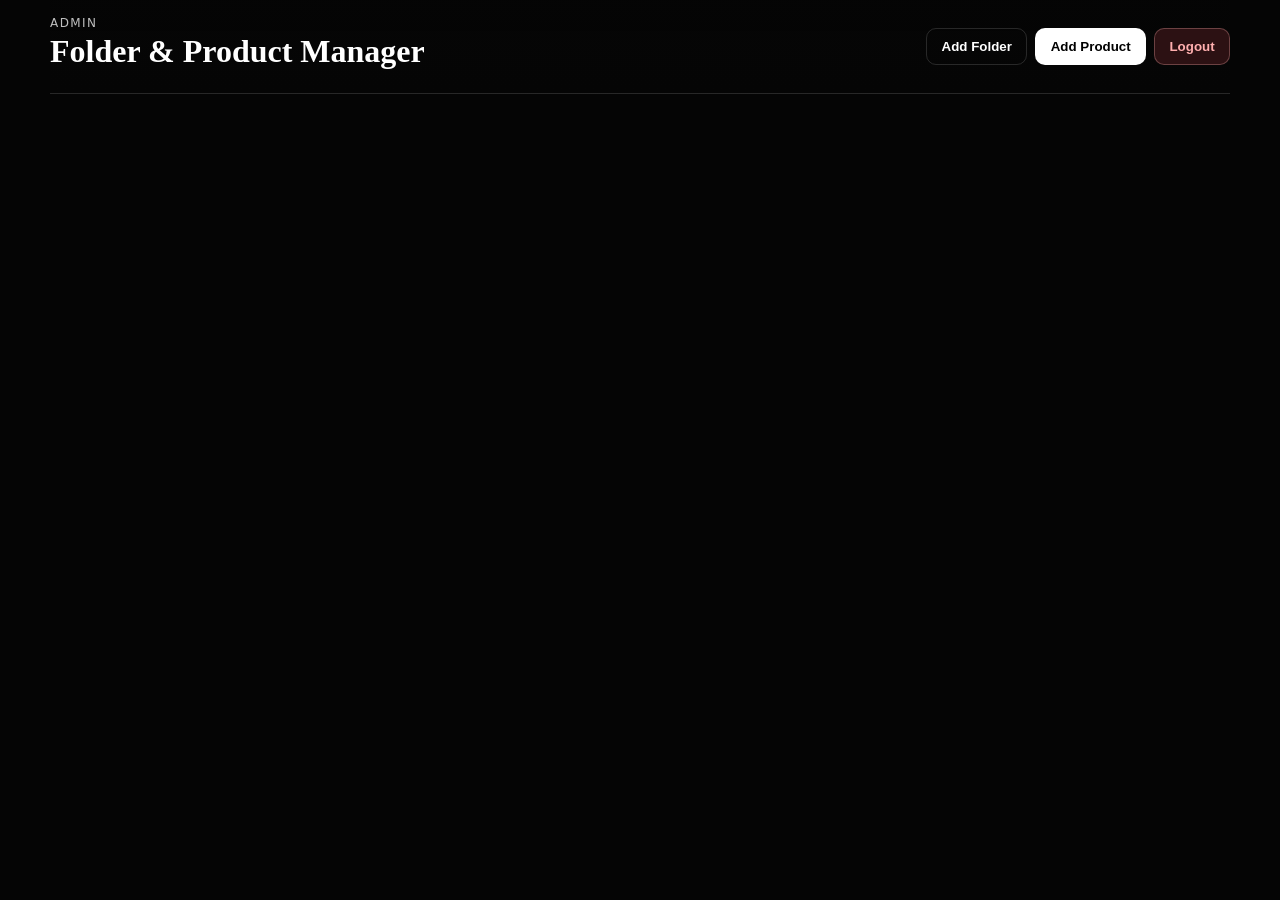
==== admin/index.html @ 33da2d87 "Build Cloudflare-ready affiliate directory with secure admin" ====
<!DOCTYPE html>
<html lang="en">
<head>
  <meta charset="UTF-8" />
  <meta name="viewport" content="width=device-width, initial-scale=1" />
  <title>Admin Dashboard</title>
  <link rel="stylesheet" href="./admin.css" />
</head>
<body>
  <div class="admin-shell">
    <header class="admin-top">
      <div>
        <p class="eyebrow">Admin</p>
        <h1>Folder & Product Manager</h1>
      </div>
      <div class="admin-actions">
        <button id="addFolderBtn" class="ghost">Add Folder</button>
        <button id="addProductBtn" class="primary">Add Product</button>
        <button id="logoutBtn" class="danger">Logout</button>
      </div>
    </header>

    <section id="adminContent" class="admin-content"></section>
  </div>

  <dialog id="editDialog" class="dialog">
    <form method="dialog" id="editForm">
      <h2 id="dialogTitle"></h2>
      <div id="formFields" class="form-grid"></div>
      <menu>
        <button value="cancel" class="ghost" type="button" id="cancelBtn">Cancel</button>
        <button value="save" class="primary" type="submit">Save</button>
      </menu>
    </form>
  </dialog>

  <script src="./admin.js" defer></script>
</body>
</html>
---- admin/admin.css ----
:root {
  --bg: #050505;
  --panel: #0f0f10;
  --line: rgba(255, 255, 255, 0.14);
  --text: #fff;
  --muted: #bfbfbf;
}

* { box-sizing: border-box; }
html, body { margin: 0; }
body {
  background: var(--bg);
  color: var(--text);
  font-family: Inter, system-ui, sans-serif;
}

.eyebrow { color: var(--muted); text-transform: uppercase; letter-spacing: .12em; font-size: .75rem; margin: 0; }
h1, h2 { font-family: "Playfair Display", Georgia, serif; margin: .2rem 0 .4rem; }
.muted { color: var(--muted); }

.login-shell { min-height: 100vh; display: grid; place-items: center; padding: 1rem; }
.login-card {
  width: min(420px, 100%);
  border: 1px solid var(--line);
  border-radius: 18px;
  background: linear-gradient(160deg, rgba(255,255,255,.06), rgba(255,255,255,.03));
  padding: 1.2rem;
  display: grid;
  gap: .8rem;
}
label { display: grid; gap: .35rem; font-size: .9rem; color: var(--muted); }
input, textarea {
  width: 100%;
  background: #090909;
  color: #fff;
  border: 1px solid var(--line);
  border-radius: 10px;
  padding: .65rem .7rem;
}

button { cursor: pointer; border-radius: 10px; border: 1px solid var(--line); padding: .62rem .9rem; font-weight: 700; }
.primary { background: #fff; color: #000; }
.ghost { background: transparent; color: #fff; }
.danger { background: #2c1113; color: #ffafaf; border-color: rgba(255, 175, 175, .3); }
.error { color: #ff8f8f; }

.admin-shell { width: min(1180px, calc(100% - 1rem)); margin: 0 auto; padding-bottom: 2rem; }
.admin-top {
  padding: 1rem 0;
  position: sticky;
  top: 0;
  background: linear-gradient(180deg, rgba(5,5,5,.95), rgba(5,5,5,.8));
  border-bottom: 1px solid var(--line);
  display: flex;
  justify-content: space-between;
  align-items: center;
  gap: 1rem;
}
.admin-actions { display: flex; gap: .5rem; flex-wrap: wrap; }

.admin-content { margin-top: 1rem; display: grid; gap: .8rem; }
.folder {
  border: 1px solid var(--line);
  border-radius: 16px;
  background: var(--panel);
  padding: .9rem;
}
.folder-head {
  display: flex;
  justify-content: space-between;
  gap: .7rem;
  align-items: center;
}
.folder-meta { color: var(--muted); font-size: .85rem; margin: .2rem 0; }
.row { display: flex; gap: .45rem; flex-wrap: wrap; }
.small { font-size: .8rem; padding: .45rem .6rem; }

.products { margin-top: .8rem; display: grid; gap: .5rem; }
.product {
  border: 1px solid var(--line);
  border-radius: 12px;
  background: #0a0a0b;
  padding: .65rem;
  display: grid;
  grid-template-columns: 70px 1fr auto;
  gap: .7rem;
  align-items: center;
}
.product img { width: 70px; height: 70px; object-fit: cover; border-radius: 10px; background: #151515; }

.dialog { border: 1px solid var(--line); border-radius: 14px; background: #0d0d0e; color: #fff; width: min(640px, calc(100% - 1rem)); }
.dialog::backdrop { background: rgba(0, 0, 0, .75); }
.form-grid { display: grid; gap: .65rem; }
menu { padding: 0; margin: 1rem 0 0; display: flex; justify-content: end; gap: .5rem; }

@media (max-width: 740px) {
  .admin-top { display: block; }
  .admin-actions { margin-top: .7rem; }
  .product { grid-template-columns: 56px 1fr; }
}
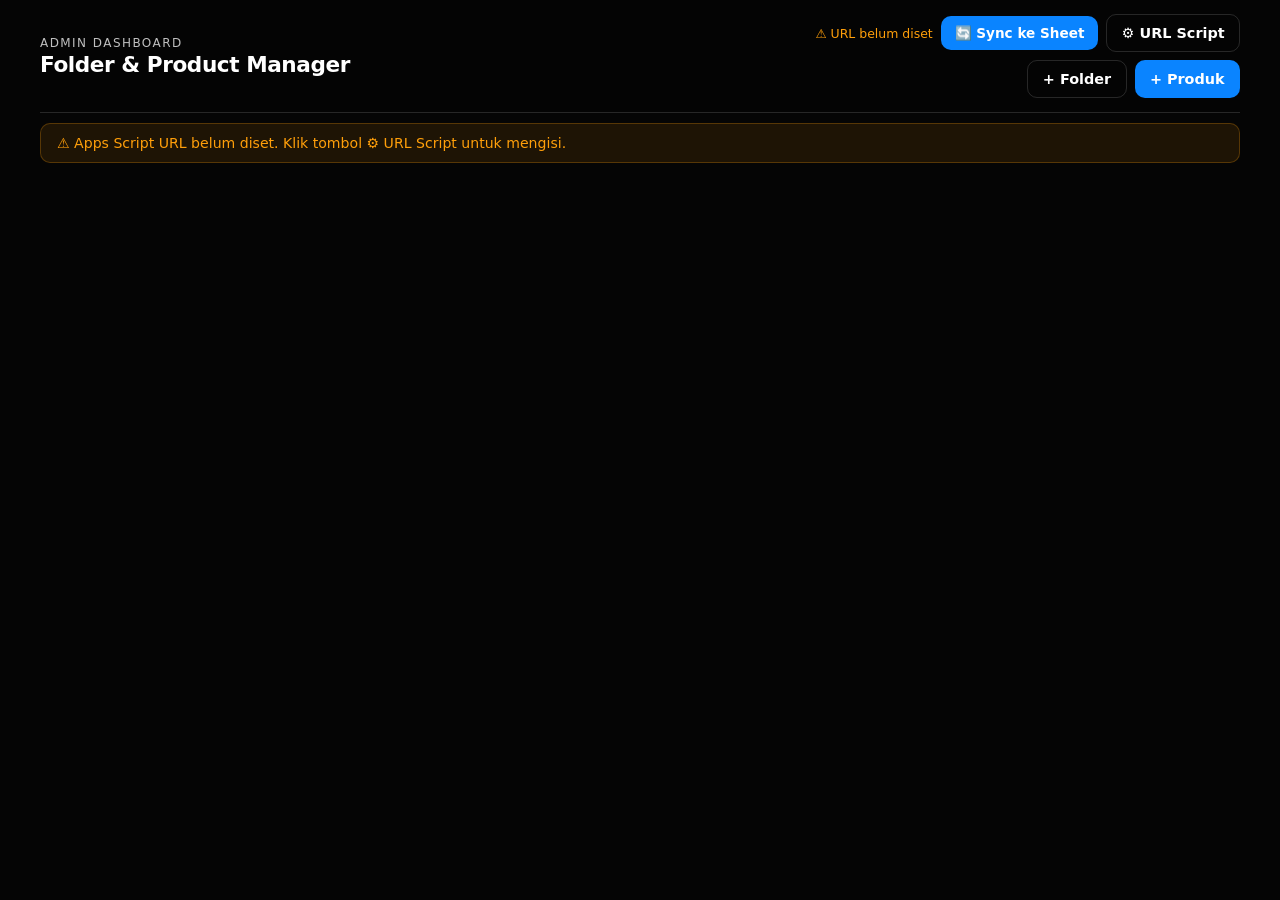
==== commit d89e5f9c: "Add admin dashboard and website structure" ====
--- a/admin/index.html
+++ b/admin/index.html
@@ -1,22 +1,28 @@
 <!DOCTYPE html>
-<html lang="en">
+<html lang="id">
 <head>
   <meta charset="UTF-8" />
   <meta name="viewport" content="width=device-width, initial-scale=1" />
-  <title>Admin Dashboard</title>
+  <title>Admin — Novaa</title>
   <link rel="stylesheet" href="./admin.css" />
 </head>
 <body>
   <div class="admin-shell">
     <header class="admin-top">
-      <div>
-        <p class="eyebrow">Admin</p>
-        <h1>Folder & Product Manager</h1>
+      <div class="admin-top-left">
+        <p class="eyebrow">Admin Dashboard</p>
+        <h1>Folder &amp; Product Manager</h1>
       </div>
-      <div class="admin-actions">
-        <button id="addFolderBtn" class="ghost">Add Folder</button>
-        <button id="addProductBtn" class="primary">Add Product</button>
-        <button id="logoutBtn" class="danger">Logout</button>
+      <div class="admin-top-right">
+        <div class="sync-bar">
+          <span id="syncStatus" class="sync-status">Memuat…</span>
+          <button id="syncBtn" class="primary sync-btn">🔄 Sync ke Sheet</button>
+          <button id="scriptUrlBtn" class="ghost" title="Set Apps Script URL">⚙️ URL Script</button>
+        </div>
+        <div class="admin-actions">
+          <button id="addFolderBtn" class="ghost">+ Folder</button>
+          <button id="addProductBtn" class="primary">+ Produk</button>
+        </div>
       </div>
     </header>
 
@@ -28,8 +34,8 @@
       <h2 id="dialogTitle"></h2>
       <div id="formFields" class="form-grid"></div>
       <menu>
-        <button value="cancel" class="ghost" type="button" id="cancelBtn">Cancel</button>
-        <button value="save" class="primary" type="submit">Save</button>
+        <button value="cancel" class="ghost" type="button" id="cancelBtn">Batal</button>
+        <button value="save" class="primary" type="submit">Simpan</button>
       </menu>
     </form>
   </dialog>
--- a/admin/admin.css
+++ b/admin/admin.css
@@ -4,6 +4,10 @@
   --line: rgba(255, 255, 255, 0.14);
   --text: #fff;
   --muted: #bfbfbf;
+  --accent: #0a84ff;
+  --green: #30d158;
+  --orange: #ff9f0a;
+  --red: #ff453a;
 }
 
 * { box-sizing: border-box; }
@@ -11,13 +15,17 @@
 body {
   background: var(--bg);
   color: var(--text);
-  font-family: Inter, system-ui, sans-serif;
+  font-family: -apple-system, "SF Pro Text", Inter, system-ui, sans-serif;
+  -webkit-font-smoothing: antialiased;
 }
 
 .eyebrow { color: var(--muted); text-transform: uppercase; letter-spacing: .12em; font-size: .75rem; margin: 0; }
-h1, h2 { font-family: "Playfair Display", Georgia, serif; margin: .2rem 0 .4rem; }
+h1 { font-size: 1.35rem; font-weight: 700; letter-spacing: -.02em; margin: .15rem 0 0; }
+h2 { font-size: 1.05rem; font-weight: 700; margin: 0; }
 .muted { color: var(--muted); }
+code { background: rgba(255,255,255,.07); border-radius: 4px; padding: .1em .35em; font-size: .85em; }
 
+/* ── Login ── */
 .login-shell { min-height: 100vh; display: grid; place-items: center; padding: 1rem; }
 .login-card {
   width: min(420px, 100%);
@@ -28,73 +36,130 @@
   display: grid;
   gap: .8rem;
 }
-label { display: grid; gap: .35rem; font-size: .9rem; color: var(--muted); }
-input, textarea {
+
+/* ── Forms ── */
+label { display: grid; gap: .35rem; font-size: .87rem; color: var(--muted); }
+input, textarea, select {
   width: 100%;
-  background: #090909;
+  background: #0d0d0e;
   color: #fff;
   border: 1px solid var(--line);
   border-radius: 10px;
-  padding: .65rem .7rem;
+  padding: .65rem .75rem;
+  font-family: inherit;
+  font-size: .92rem;
+  outline: none;
+  transition: border-color .2s;
 }
+input:focus, textarea:focus, select:focus { border-color: rgba(255,255,255,.35); }
+textarea { min-height: 80px; resize: vertical; }
+select option { background: #111; }
 
-button { cursor: pointer; border-radius: 10px; border: 1px solid var(--line); padding: .62rem .9rem; font-weight: 700; }
-.primary { background: #fff; color: #000; }
-.ghost { background: transparent; color: #fff; }
-.danger { background: #2c1113; color: #ffafaf; border-color: rgba(255, 175, 175, .3); }
-.error { color: #ff8f8f; }
+/* ── Buttons ── */
+button {
+  cursor: pointer;
+  border-radius: 10px;
+  border: 1px solid var(--line);
+  padding: .62rem .9rem;
+  font-weight: 600;
+  font-family: inherit;
+  font-size: .9rem;
+  transition: opacity .15s, transform .15s;
+}
+button:active { opacity: .7; transform: scale(.97); }
+.primary { background: var(--accent); color: #fff; border-color: transparent; }
+.ghost   { background: transparent; color: #fff; }
+.danger  { background: rgba(255,69,58,.12); color: #ff453a; border-color: rgba(255,69,58,.25); }
+.error   { color: #ff8f8f; }
 
-.admin-shell { width: min(1180px, calc(100% - 1rem)); margin: 0 auto; padding-bottom: 2rem; }
+/* ── Shell / Header ── */
+.admin-shell { width: min(1200px, calc(100% - 1.5rem)); margin: 0 auto; padding-bottom: 3rem; }
 .admin-top {
-  padding: 1rem 0;
+  padding: .9rem 0;
   position: sticky;
   top: 0;
-  background: linear-gradient(180deg, rgba(5,5,5,.95), rgba(5,5,5,.8));
+  z-index: 20;
+  background: rgba(5,5,5,.88);
+  backdrop-filter: blur(18px);
+  -webkit-backdrop-filter: blur(18px);
   border-bottom: 1px solid var(--line);
   display: flex;
   justify-content: space-between;
   align-items: center;
   gap: 1rem;
+  flex-wrap: wrap;
 }
-.admin-actions { display: flex; gap: .5rem; flex-wrap: wrap; }
+.admin-top-right { display: flex; flex-direction: column; align-items: flex-end; gap: .5rem; }
+.admin-actions   { display: flex; gap: .5rem; flex-wrap: wrap; }
 
-.admin-content { margin-top: 1rem; display: grid; gap: .8rem; }
+/* ── Sync bar ── */
+.sync-bar  { display: flex; align-items: center; gap: .5rem; flex-wrap: wrap; }
+.sync-btn  { font-size: .85rem; padding: .5rem .8rem; }
+
+.sync-status        { font-size: .78rem; color: var(--muted); }
+.sync-status--ok    { color: var(--green); }
+.sync-status--warn  { color: var(--orange); }
+
+/* ── Banner ── */
+.admin-banner { display: none; padding: .7rem 1rem; font-size: .88rem; border-radius: 10px; margin: .6rem 0 0; font-weight: 500; }
+.admin-banner--success { display: block; background: rgba(48,209,88,.12);  color: var(--green);  border: 1px solid rgba(48,209,88,.25); }
+.admin-banner--error   { display: block; background: rgba(255,69,58,.12);  color: #ff453a;       border: 1px solid rgba(255,69,58,.25); }
+.admin-banner--warn    { display: block; background: rgba(255,159,10,.10); color: var(--orange); border: 1px solid rgba(255,159,10,.25); }
+
+/* ── Content ── */
+.admin-content { margin-top: 1rem; display: grid; gap: .7rem; }
+.empty-admin   { border: 1px dashed var(--line); border-radius: 14px; padding: 2rem; text-align: center; color: var(--muted); }
+
+/* ── Folder ── */
 .folder {
   border: 1px solid var(--line);
   border-radius: 16px;
   background: var(--panel);
   padding: .9rem;
 }
+.folder--hidden { opacity: .55; }
 .folder-head {
   display: flex;
   justify-content: space-between;
   gap: .7rem;
-  align-items: center;
+  align-items: flex-start;
+  flex-wrap: wrap;
 }
-.folder-meta { color: var(--muted); font-size: .85rem; margin: .2rem 0; }
-.row { display: flex; gap: .45rem; flex-wrap: wrap; }
-.small { font-size: .8rem; padding: .45rem .6rem; }
+.folder-head-info { flex: 1; min-width: 0; }
+.folder-meta { color: var(--muted); font-size: .83rem; margin: .2rem 0 0; }
+.row  { display: flex; gap: .4rem; flex-wrap: wrap; align-items: center; }
+.small { font-size: .78rem; padding: .38rem .55rem; }
 
-.products { margin-top: .8rem; display: grid; gap: .5rem; }
+/* ── Badge ── */
+.badge        { display: inline-block; background: rgba(255,255,255,.1); color: var(--muted); border-radius: 99px; padding: .1rem .5rem; font-size: .7rem; font-weight: 600; letter-spacing: .02em; }
+.badge--muted { background: rgba(255,159,10,.15); color: var(--orange); }
+
+/* ── Products ── */
+.products { margin-top: .8rem; display: grid; gap: .45rem; }
 .product {
   border: 1px solid var(--line);
   border-radius: 12px;
   background: #0a0a0b;
   padding: .65rem;
   display: grid;
-  grid-template-columns: 70px 1fr auto;
+  grid-template-columns: 64px 1fr auto;
   gap: .7rem;
   align-items: center;
 }
-.product img { width: 70px; height: 70px; object-fit: cover; border-radius: 10px; background: #151515; }
+.product--hidden { opacity: .5; }
+.product img     { width: 64px; height: 64px; object-fit: cover; border-radius: 10px; background: #151515; }
+.product-info    { min-width: 0; }
+.product-info strong { font-size: .9rem; display: block; }
 
-.dialog { border: 1px solid var(--line); border-radius: 14px; background: #0d0d0e; color: #fff; width: min(640px, calc(100% - 1rem)); }
-.dialog::backdrop { background: rgba(0, 0, 0, .75); }
-.form-grid { display: grid; gap: .65rem; }
+/* ── Dialog ── */
+.dialog { border: 1px solid var(--line); border-radius: 16px; background: #0d0d0e; color: #fff; width: min(580px, calc(100% - 1rem)); padding: 1.2rem; }
+.dialog::backdrop { background: rgba(0,0,0,.8); backdrop-filter: blur(4px); }
+.form-grid { display: grid; gap: .65rem; margin-top: .8rem; }
 menu { padding: 0; margin: 1rem 0 0; display: flex; justify-content: end; gap: .5rem; }
 
+/* ── Mobile ── */
 @media (max-width: 740px) {
   .admin-top { display: block; }
-  .admin-actions { margin-top: .7rem; }
+  .admin-top-right { align-items: flex-start; margin-top: .6rem; }
   .product { grid-template-columns: 56px 1fr; }
 }
